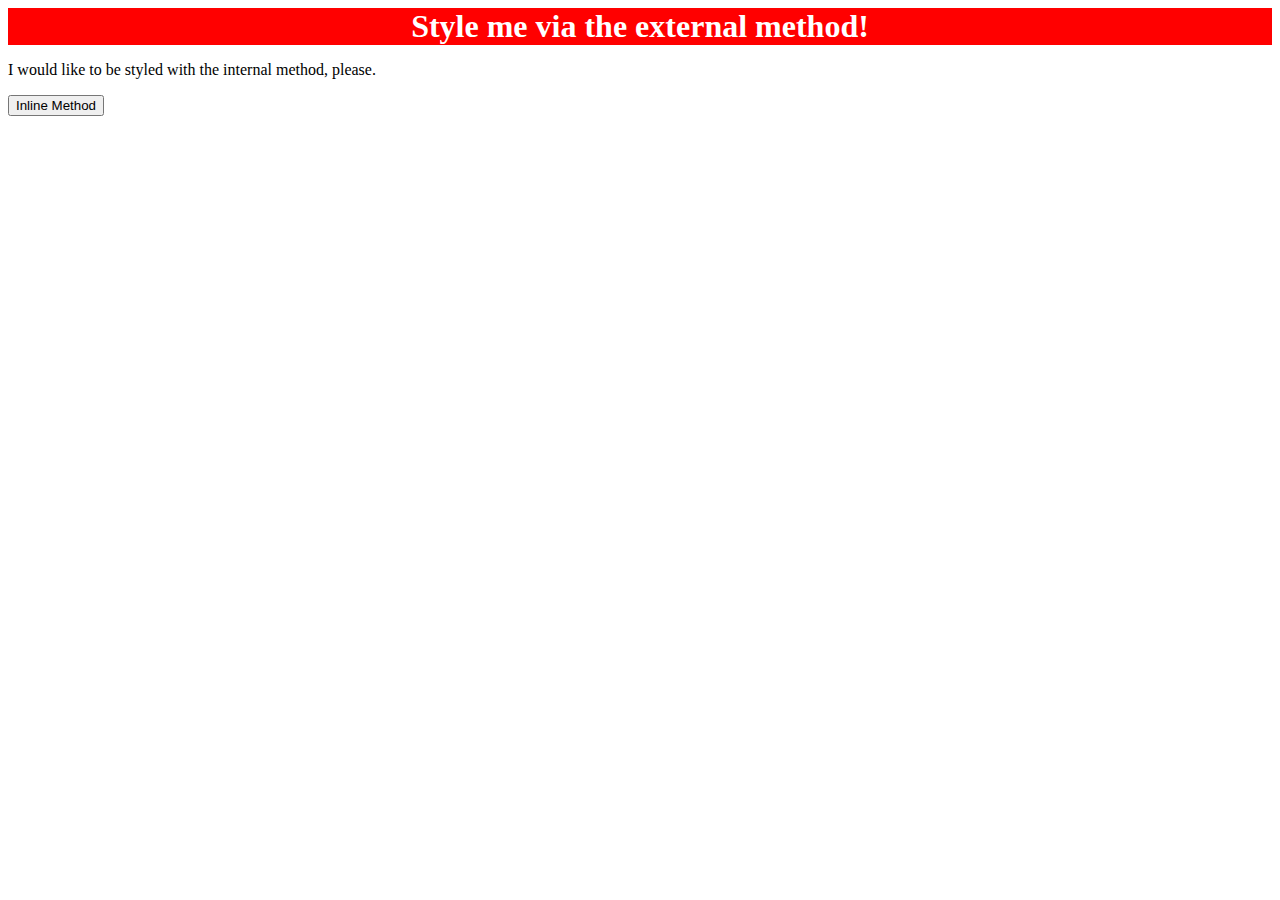
==== foundations/01-css-methods/index.html @ 9e11e208 "Add external CSS" ====
<!DOCTYPE html>
<html lang="en">
  <head>
    <link rel="stylesheet" href="styles.css" />
    <meta charset="UTF-8">
    <meta http-equiv="X-UA-Compatible" content="IE=edge">
    <meta name="viewport" content="width=device-width, initial-scale=1.0">
    <title>Methods for Adding CSS</title>
  </head>
  <body>
    <div>Style me via the external method!</div>
    <p>I would like to be styled with the internal method, please.</p>
    <button>Inline Method</button>
  </body>
</html>
---- foundations/01-css-methods/styles.css ----
div {
  background-color: red;
  color: white;
  font-size: 32px;
  text-align: center;
  font-weight: bold;
}
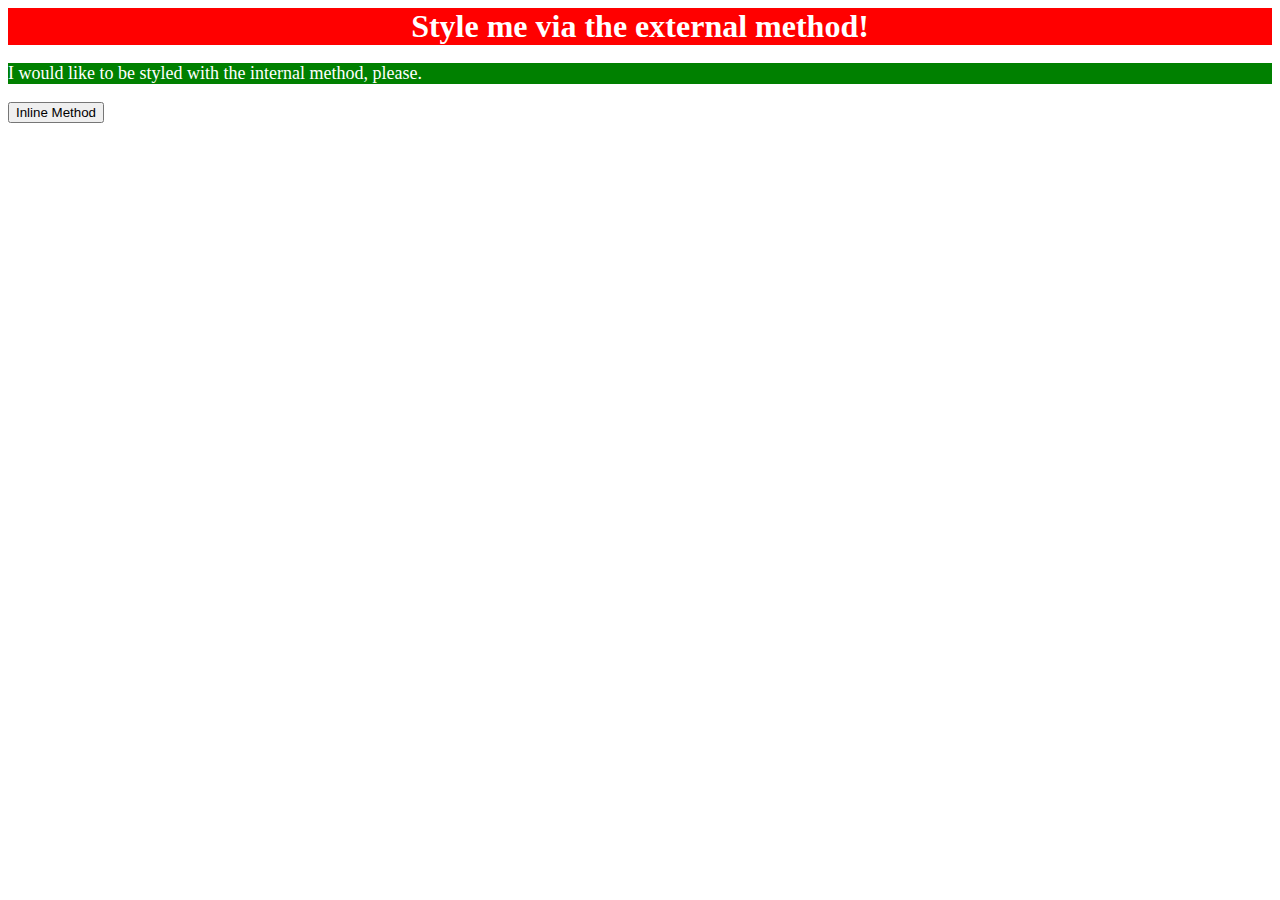
==== commit 8493f39d: "Add internal CSS" ====
--- a/foundations/01-css-methods/index.html
+++ b/foundations/01-css-methods/index.html
@@ -6,6 +6,13 @@
     <meta http-equiv="X-UA-Compatible" content="IE=edge">
     <meta name="viewport" content="width=device-width, initial-scale=1.0">
     <title>Methods for Adding CSS</title>
+    <style>
+    p {
+      background-color: green;
+      color: white;
+      font-size: 18px;
+    }
+  </style>
   </head>
   <body>
     <div>Style me via the external method!</div>
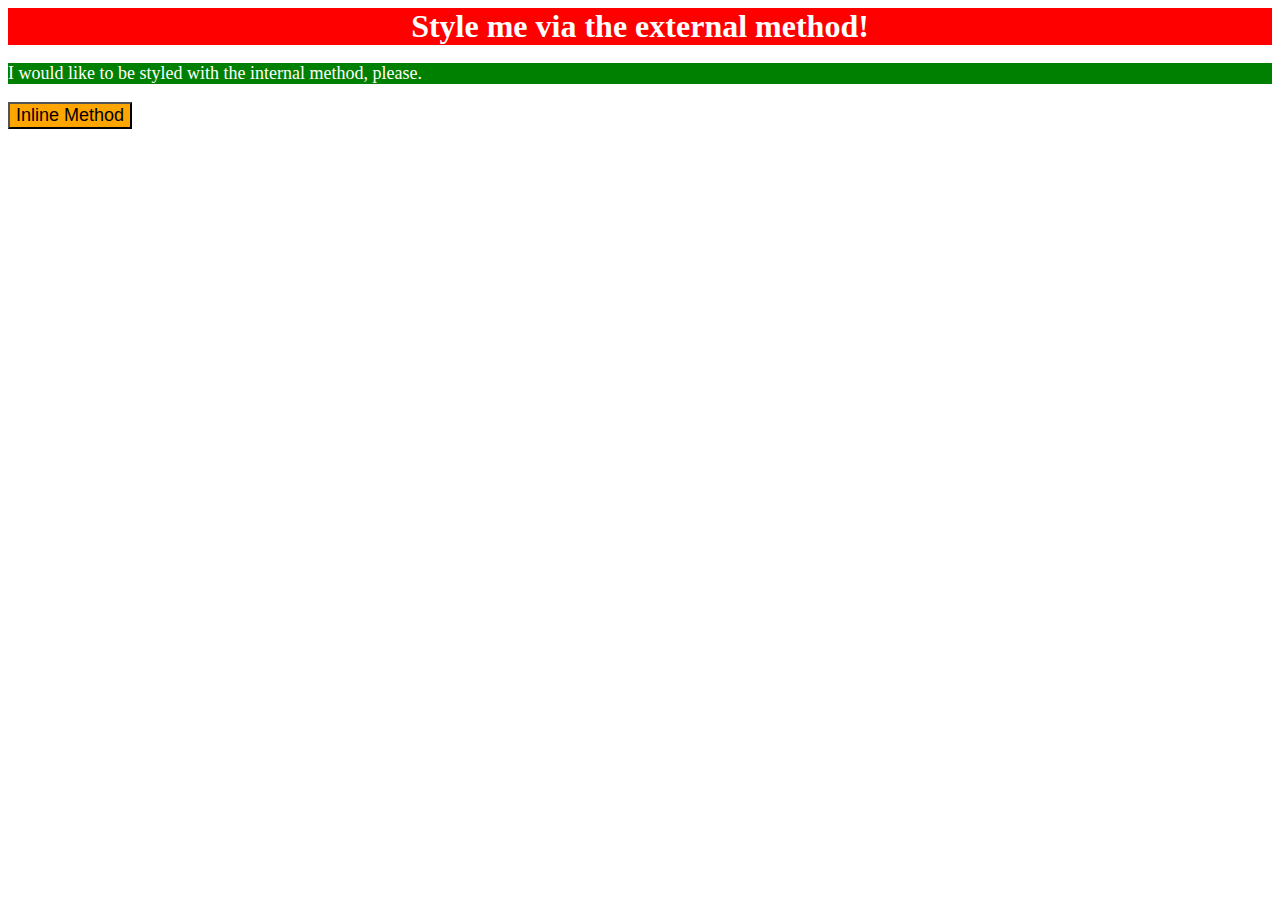
==== commit 6470587e: "Add inline CSS" ====
--- a/foundations/01-css-methods/index.html
+++ b/foundations/01-css-methods/index.html
@@ -17,6 +17,6 @@
   <body>
     <div>Style me via the external method!</div>
     <p>I would like to be styled with the internal method, please.</p>
-    <button>Inline Method</button>
+    <button style="background-color: orange; font-size: 18px;">Inline Method</button>
   </body>
 </html>